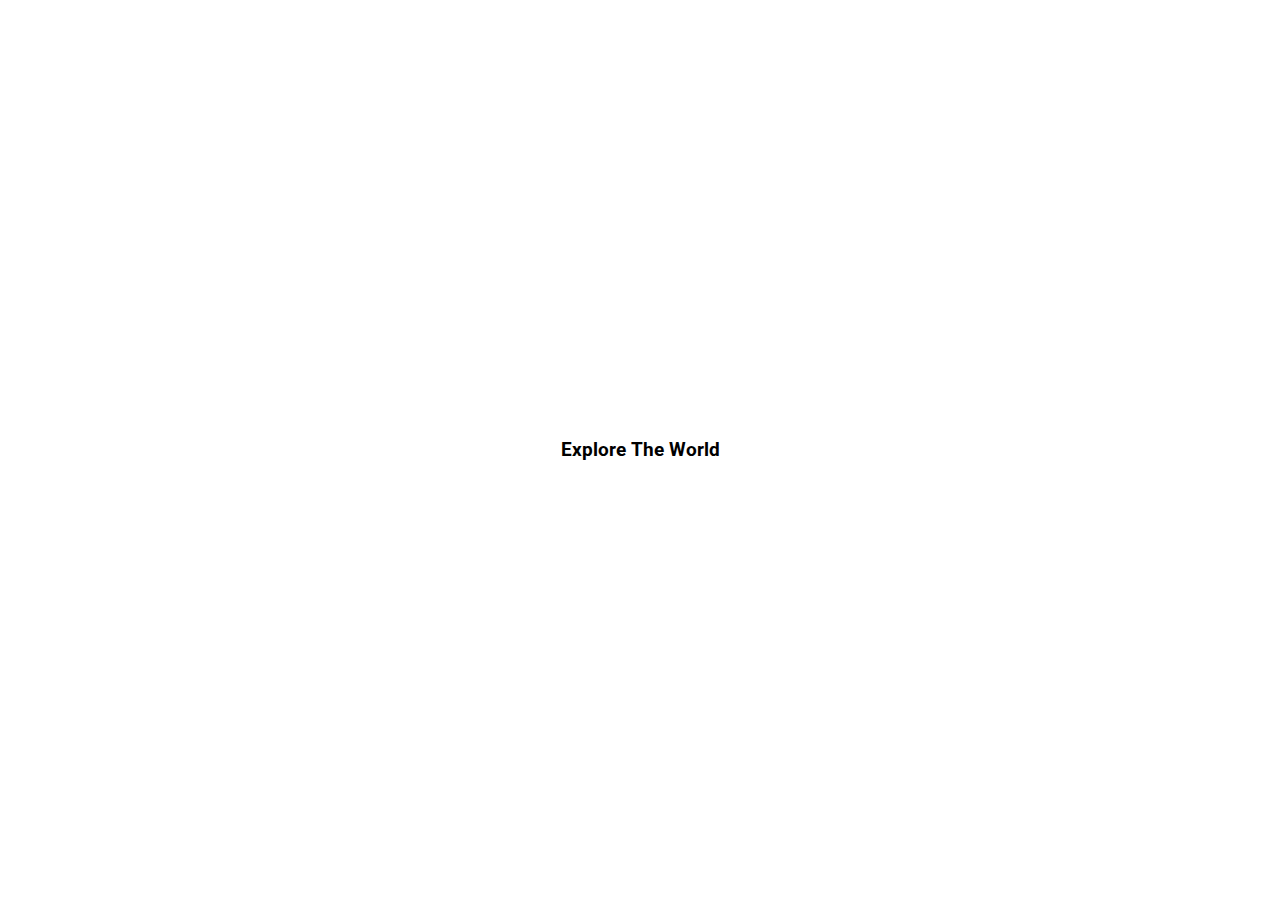
==== 01-expanding-cards/index.html @ e06d0838 "first commit" ====
<!DOCTYPE html>
<html lang="en">
<head>
  <meta charset="UTF-8">
  <meta http-equiv="X-UA-Compatible" content="IE=edge">
  <meta name="viewport" content="width=device-width, initial-scale=1.0">
  <!-- <link rel="sytylesheet" href="https://cdnjs.cloudflare.com/ajax/libs/font-awesome/5.15.4/css/all.min.css"> -->
  <link rel="stylesheet" href="style.css">
  <title>Expanding Cards</title>
</head>
<body>
  
  <div class="container">
    <div class="panel active" style="background-image:">
      <h3>Explore The World</h3>
    </div>
  </div>
  <script src="script.js"></script>
</body>
</html>
---- 01-expanding-cards/style.css ----
@import url('https://fonts.googleapis.com/css2?family=Roboto&display=swap');

* {
  box-sizing: border-box;
}

body {
  font-family: 'Roboto', sans-serif;
  display: flex;
  flex-direction: column;
  align-items: center;
  justify-content: center;
  height: 100vh;
  overflow: hidden;
  margin: 0;
}
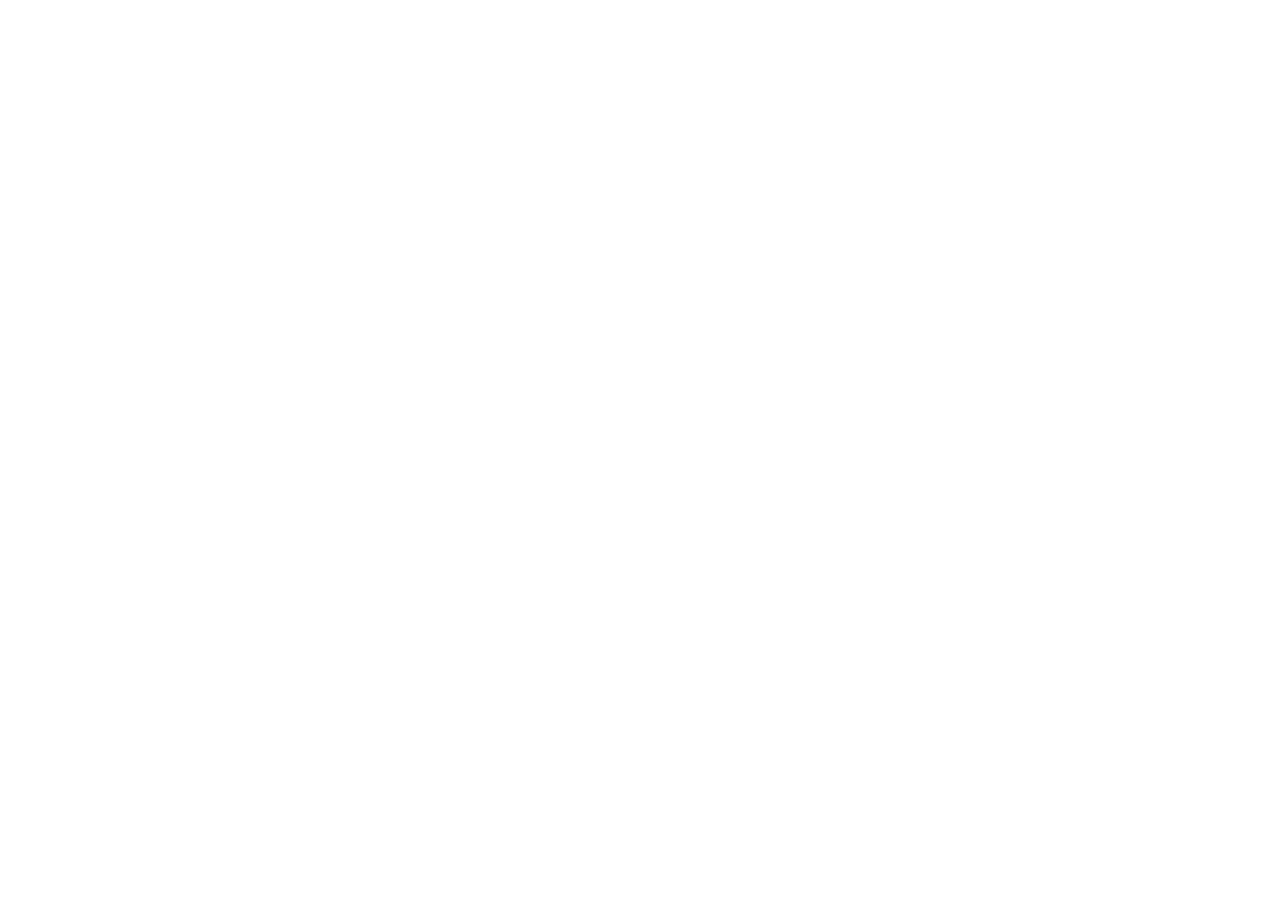
==== commit ee654f6d: "expanding-cards" ====
--- a/01-expanding-cards/index.html
+++ b/01-expanding-cards/index.html
@@ -6,13 +6,25 @@
   <meta name="viewport" content="width=device-width, initial-scale=1.0">
   <!-- <link rel="sytylesheet" href="https://cdnjs.cloudflare.com/ajax/libs/font-awesome/5.15.4/css/all.min.css"> -->
   <link rel="stylesheet" href="style.css">
-  <title>Expanding Cards</title>
+  <title>Expanding Cards in Florence</title>
 </head>
 <body>
   
   <div class="container">
-    <div class="panel active" style="background-image:">
-      <h3>Explore The World</h3>
+    <div class="panel active" style="background-image: url('https://images.unsplash.com/photo-1570006468502-aa2730cbb00e?ixlib=rb-1.2.1&ixid=MnwxMjA3fDB8MHxwaG90by1wYWdlfHx8fGVufDB8fHx8&auto=format&fit=crop&w=1364&q=80')">
+      <h3>Cathedral of Santa Maria del Fiore</h3>
+    </div>
+    <div class="panel" style="background-image: url('https://images.unsplash.com/photo-1593283590172-adfce2adf213?ixlib=rb-1.2.1&ixid=MnwxMjA3fDB8MHxwaG90by1wYWdlfHx8fGVufDB8fHx8&auto=format&fit=crop&w=987&q=80')">
+      <h3>David of Michelangelo</h3>
+    </div>
+    <div class="panel" style="background-image: url('https://images.unsplash.com/photo-1481931098730-318b6f776db0?ixlib=rb-1.2.1&ixid=MnwxMjA3fDB8MHxwaG90by1wYWdlfHx8fGVufDB8fHx8&auto=format&fit=crop&w=990&q=80')">
+      <h3>Italian Pasta</h3>
+    </div>
+    <div class="panel" style="background-image: url('https://images.unsplash.com/photo-1534173751091-95c4b3108237?ixlib=rb-1.2.1&ixid=MnwxMjA3fDB8MHxwaG90by1wYWdlfHx8fGVufDB8fHx8&auto=format&fit=crop&w=987&q=80')">
+      <h3>Gelato Ice Cream</h3>
+    </div>
+    <div class="panel" style="background-image: url('https://images.unsplash.com/photo-1472507393786-716cd8288c07?ixlib=rb-1.2.1&ixid=MnwxMjA3fDB8MHxwaG90by1wYWdlfHx8fGVufDB8fHx8&auto=format&fit=crop&w=2148&q=80')">
+      <h3>View of Florence, Italy</h3>
     </div>
   </div>
   <script src="script.js"></script>
--- a/01-expanding-cards/style.css
+++ b/01-expanding-cards/style.css
@@ -1,16 +1,63 @@
-@import url('https://fonts.googleapis.com/css2?family=Roboto&display=swap');
+@import url('https://fonts.googleapis.com/css?family=Muli&display=swap');
 
 * {
   box-sizing: border-box;
 }
 
 body {
-  font-family: 'Roboto', sans-serif;
+  font-family: 'Muli', sans-serif;
   display: flex;
-  flex-direction: column;
   align-items: center;
   justify-content: center;
   height: 100vh;
   overflow: hidden;
   margin: 0;
+}
+
+.container {
+  display: flex;
+  width: 90vw;
+}
+
+.panel {
+  background-size: auto 100%;
+  background-position: center;
+  background-repeat: no-repeat;
+  height: 80vh;
+  border-radius: 50px;
+  color: #fff;
+  cursor: pointer;
+  flex: 0.5;
+  margin: 10px;
+  position: relative;
+  transition: flex 0.7s ease-in;
+}
+
+.panel h3 {
+  font-size: 24px;
+  position: absolute;
+  bottom: 20px;
+  left: 20px;
+  margin: 0;
+  opacity: 0;
+}
+
+.panel.active {
+  flex: 5;
+}
+
+.panel.active h3 {
+  opacity: 1;
+  transition: opacity 0.3s ease-in 0.4s;
+}
+
+@media (max-width: 480px) {
+  .container {
+    width: 100vw;
+  }
+
+  .panel:nth-of-type(4),
+  .panel:nth-of-type(5) {
+    display: none;
+  }
 }